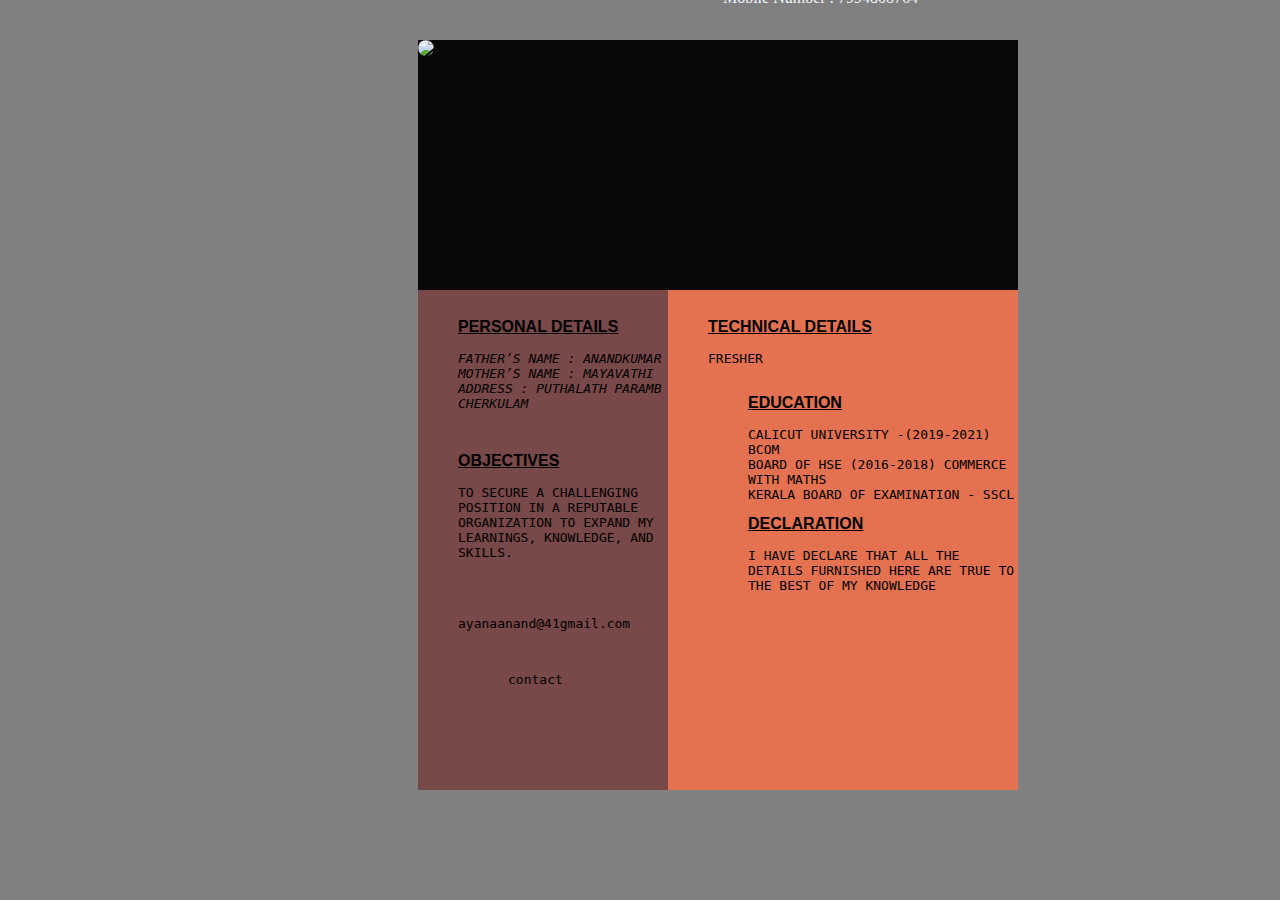
==== index.html @ 873c0be8 "Add files via upload" ====
<!DOCTYPE html>
<html lang="en">
<head>
    <meta charset="UTF-8">
    <meta http-equiv="X-UA-Compatible" content="IE=edge">
    <meta name="viewport" content="width=device-width, initial-scale=1.0">
    <title>Document</title>
    <link href="style.css" rel="stylesheet">
    <link rel="stylesheet" href="https://cdnjs.cloudflare.com/ajax/libs/font-awesome/6.2.1/css/all.min.css"
     integrity="sha512-MV7K8+y+gLIBoVD59lQIYicR65iaqukzvf/nwasF0nqhPay5w/9lJmVM2hMDcnK1OnMGCdVK+iQrJ7lzPJQd1w==" 
     crossorigin="anonymous" referrerpolicy="no-referrer" />
</head>
<body bgcolor="grey">
   <div class="full" >
   
    <div class="container">
        <img src="../resume html_ayana/4.png">
           
        <p class="font"> NAME        :   Ayana  <br>
         DOB            :   12/05/2000 <br>                                                   
         GENDER         :   FEMALE <br>
            
         Mobile Number  :   7994808764
   
        
        </p>
        
     
    </div>
    <div class="con"><p><BR><UL><b> <u>TECHNICAL DETAILS</u></b><br><br>
        FRESHER<br><br><P><B><U><ul>EDUCATION </B></U><br><br>
            CALICUT UNIVERSITY -(2019-2021) BCOM<br>
            BOARD OF HSE (2016-2018) COMMERCE WITH MATHS<br>
            KERALA BOARD OF EXAMINATION - SSCL
        </u> </P>
        
         <b><u>DECLARATION</u></b><BR><br>I HAVE DECLARE THAT ALL THE DETAILS FURNISHED HERE ARE TRUE TO THE BEST OF MY KNOWLEDGE
        </ul></p></div>
        <div class="right" >

          <BR><UL><b> <u> PERSONAL DETAILS</u></b><br><BR>
<i>FATHER’S NAME :  ANANDKUMAR</i> <br>
<i>MOTHER’S NAME   :  MAYAVATHI</i><br>
<i>ADDRESS       :  PUTHALATH PARAMB CHERKULAM</i> <br>                 
</UL>
<br>
<b> <u><ul>OBJECTIVES</u></b><br><br>
        TO SECURE A CHALLENGING POSITION IN A REPUTABLE ORGANIZATION TO EXPAND MY LEARNINGS, KNOWLEDGE, AND SKILLS.<br>
        <br></ul>
        <ul><span style="padding-left: 50px;"><i class="fa-solid fa-envelope"></i></span></ul><ul>ayanaanand@41gmail.com</ul>   
        <ul> <span style="padding-left: 50px;"><i class="fa-solid fa-phone"></i></ul></span> <ul> <span style="padding-left: 50px;"></span>contact</ul>

    </div>
</div>
</body>
</html>
---- style.css ----
.container{

   margin: 40px;
    height: 250px;
    width: 600px;
    background-color: rgb(10, 7, 8);
  font-family: cursive;
  color: aliceblue;
    
}
.container img{
    border-radius: 50%;
    height: 200px;

}
.con{

    margin-left: 290px;
    height: 500px;
    width: 350px;
    background-color: rgb(228, 114, 80);
    margin-top: -40px;
   font-family: monospace;
    
}
.right{
    height: 500px;
    width: 250px;
    background: rgb(121, 72, 72);
    margin-top: -500px;
    margin-left: 40px;
    font-family: monospace;
    
}
.container p{
    text-align:right;
    margin-top: -125PX;
    margin-right: 100px; 
}
.full{
    margin-left: 370px;

}
u{
    font-family: 'Lucida Sans', 'Lucida Sans Regular', 'Lucida Grande', 'Lucida Sans Unicode', Geneva, Verdana, sans-serif;
}
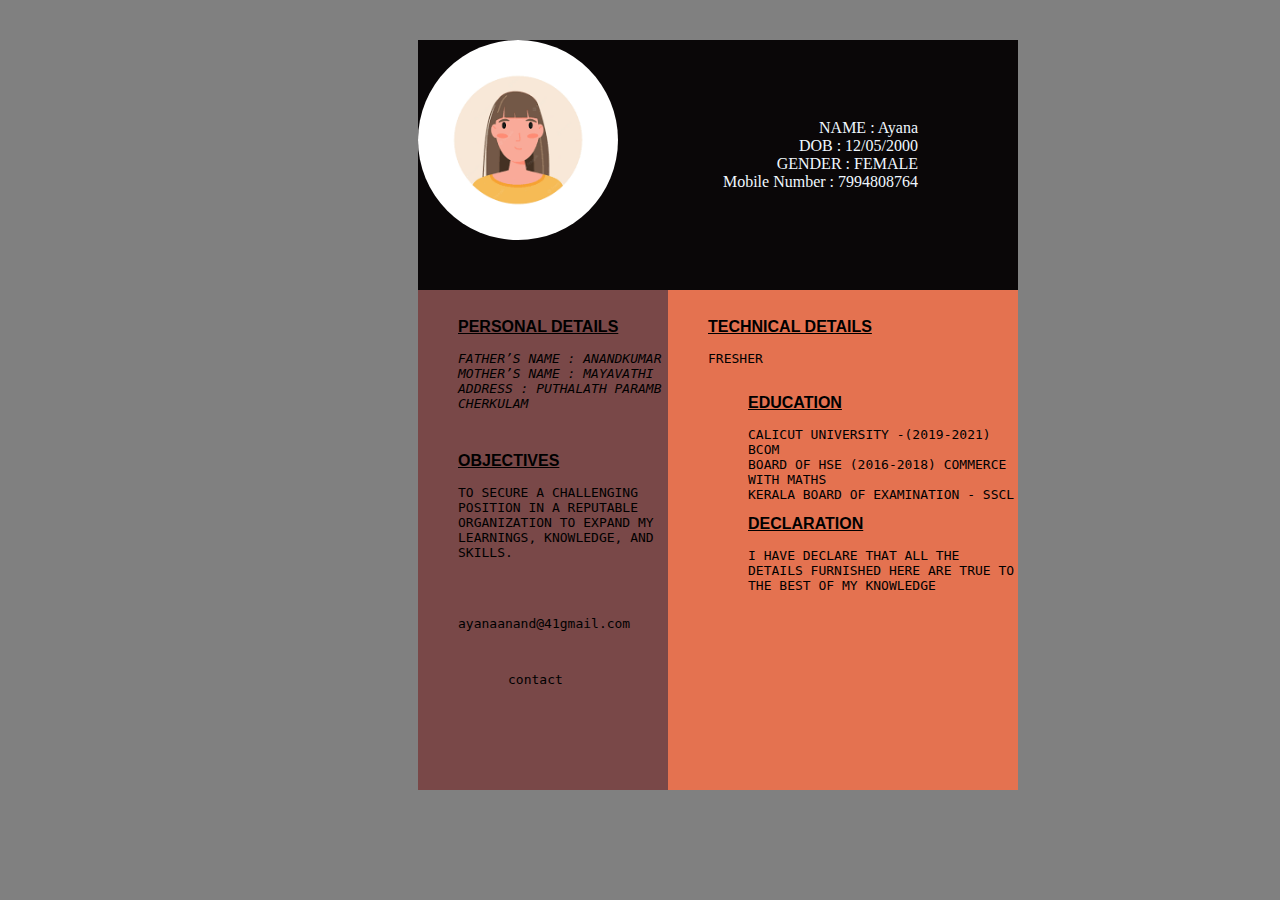
==== commit 8a37a38f: "Update index.html" ====
--- a/index.html
+++ b/index.html
@@ -14,7 +14,7 @@
    <div class="full" >
    
     <div class="container">
-        <img src="../resume html_ayana/4.png">
+        <img src="4.png">
            
         <p class="font"> NAME        :   Ayana  <br>
          DOB            :   12/05/2000 <br>                                                   
